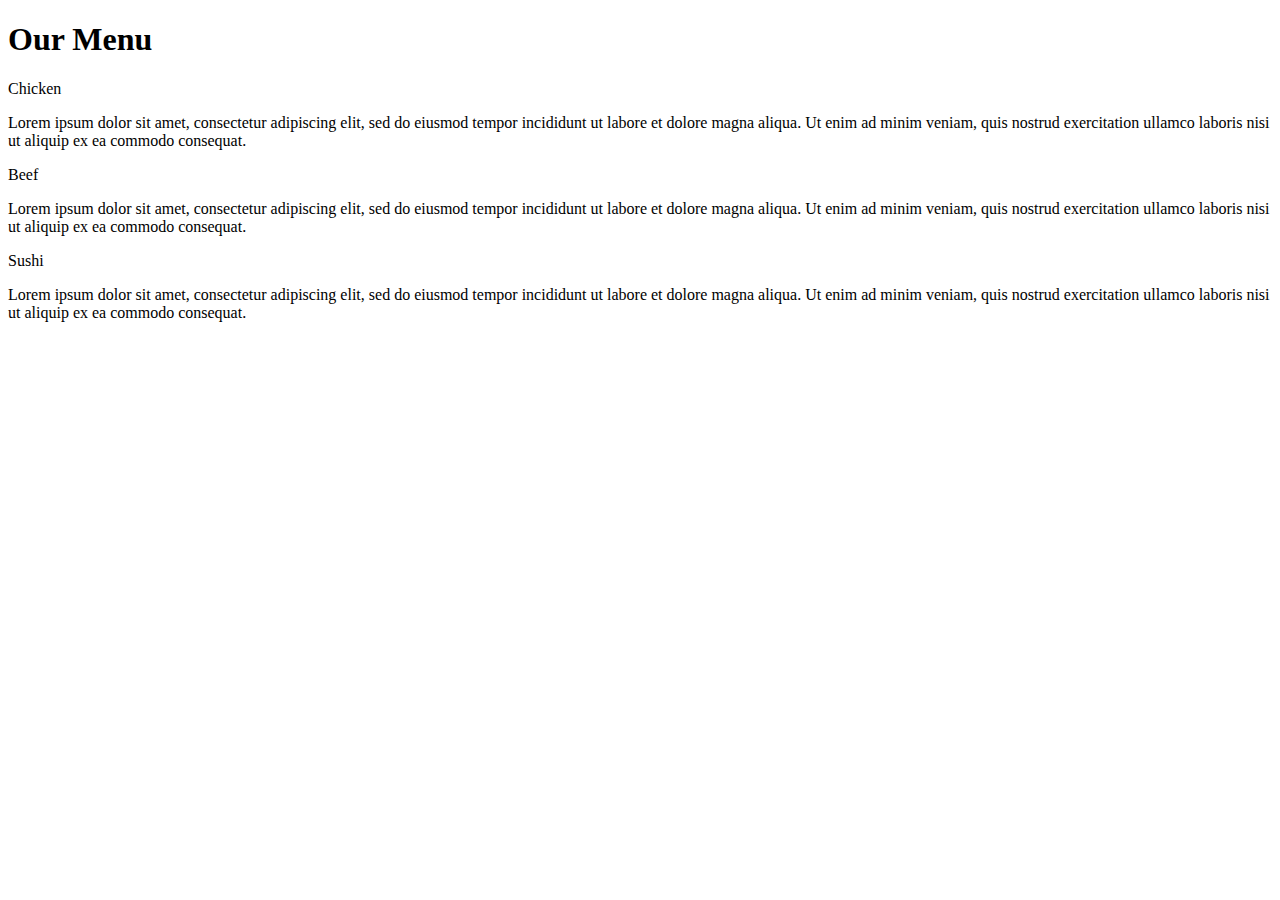
==== mod2-solution/index.html @ 62d357d5 "assinment2" ====
<!DOCTYPE html>
<html>
<head>
	<meta charset="utf-8">
	<meta name="viewport" content="width=device-width, initial-scale=1">
	<title>
		Assignment Solution for Module 2
	</title>
	<link rel="stylesheet" href="/css/cssfile.css">
</head>
<body>
<h1>Our Menu</h1>
<div class="row">
	<article class="col-lg-3 col-md-6 col-s-12">
            <header id="t1">Chicken</header>
			<p id = "p1">
			Lorem ipsum dolor sit amet, consectetur adipiscing elit, sed do eiusmod tempor incididunt ut labore et dolore magna aliqua. Ut enim ad minim veniam, quis nostrud exercitation ullamco laboris nisi ut aliquip ex ea commodo consequat.</p>
		</article>
		<article class="col-lg-3 col-md-6 col-s-12">
			<header id = "t2">Beef</header>
			<p id = "p2">
			Lorem ipsum dolor sit amet, consectetur adipiscing elit, sed do eiusmod tempor incididunt ut labore et dolore magna aliqua. Ut enim ad minim veniam, quis nostrud exercitation ullamco laboris nisi ut aliquip ex ea commodo consequat.</p>
		</article>
		<article class="col-lg-3 col-md-6 col-s-12">
			<header  id = "t3">Sushi</header>
			<p id = "p3">
			Lorem ipsum dolor sit amet, consectetur adipiscing elit, sed do eiusmod tempor incididunt ut labore et dolore magna aliqua. Ut enim ad minim veniam, quis nostrud exercitation ullamco laboris nisi ut aliquip ex ea commodo consequat.</p>
		</article>
</div>

</body>
</html>
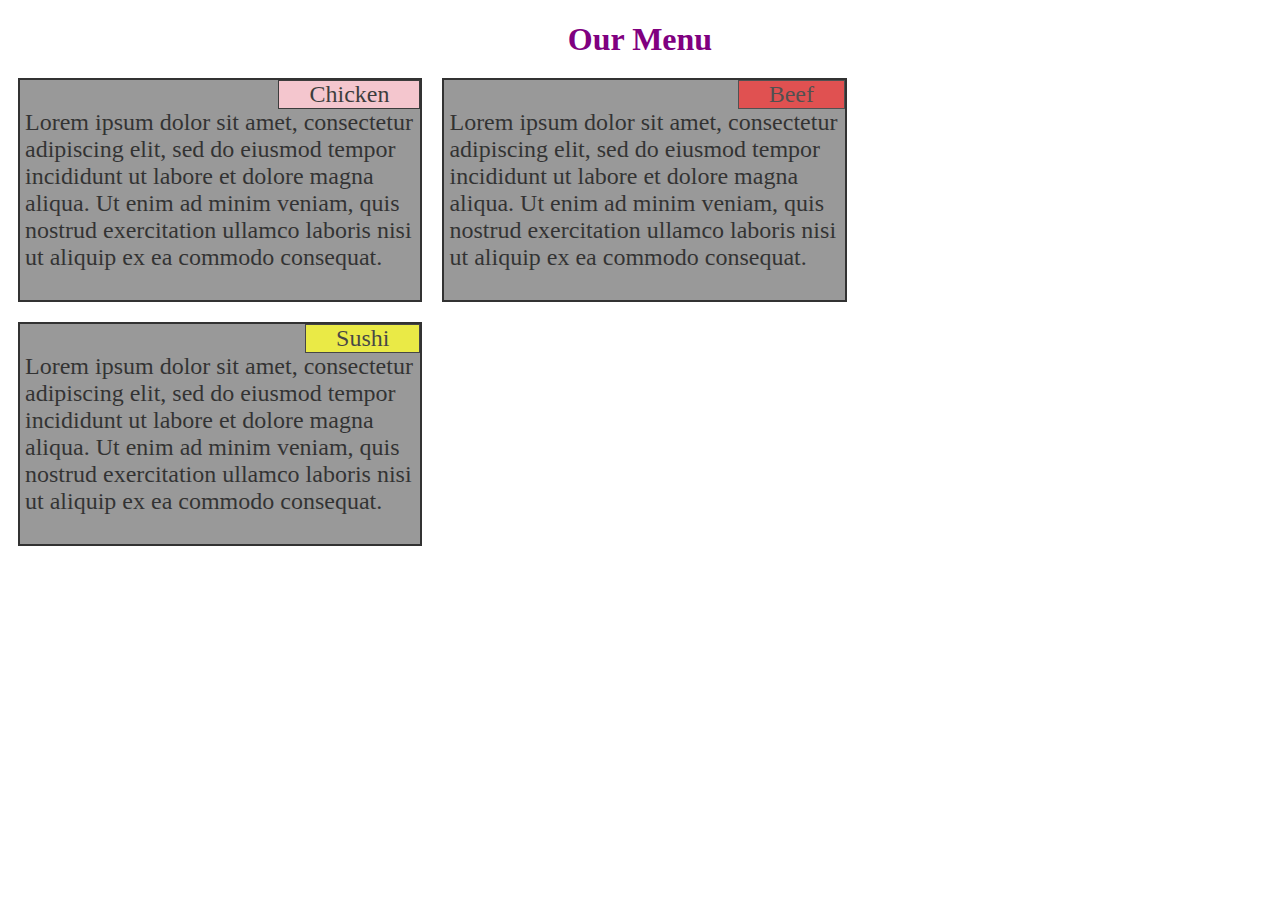
==== commit a459619e: "other fixes to assignment2" ====
--- a/mod2-solution/index.html
+++ b/mod2-solution/index.html
@@ -6,7 +6,7 @@
 	<title>
 		Assignment Solution for Module 2
 	</title>
-	<link rel="stylesheet" href="/css/cssfile.css">
+	<link rel="stylesheet" href="css/cssfile.css">
 </head>
 <body>
 <h1>Our Menu</h1>
--- a/mod2-solution/css/cssfile.css
+++ b/mod2-solution/css/cssfile.css
@@ -0,0 +1,220 @@
+* {
+	box-sizing: border-box;
+}
+h1{
+  text-align: center;
+	font: Helvetica;
+	color: purple;
+	margin-bottom: 10px;
+
+}
+
+.row{
+  width: 100%;
+  position: relative;
+}
+article {
+  width: 33.3%;
+  background-color: gray;
+  font-size: 24px;
+  color: black;
+  opacity: .8; 
+  border: 2px solid black;
+  overflow: auto;
+  display: block;
+  position: relative;
+  margin: 10px;
+}
+p{
+  padding: 5px;
+}
+#t1{
+  float: right;
+  text-align: center;
+  padding: 0px 30px 0px 30px;
+  border: 1px solid black;
+  background-color: pink;
+  opacity: .9;
+  
+}
+#t2{
+  float: right;
+  text-align: center;
+  padding: 0px 30px 0px 30px;
+  border: 1px solid black;
+  background-color: red;
+  opacity: .7;
+}
+#t3{
+  float: right;
+  text-align: center;
+  padding: 0px 30px 0px 30px;
+  border: 1px solid black;
+  background-color: yellow;
+  opacity: .8;
+}
+
+@media (min-width: 992px){
+  .row article:nth-child(1){
+    width: 32%;
+    position: relative;
+  }
+  .row article:nth-child(2){
+    width: 32%;
+    position: relative;
+  }
+  .row article:nth-child(3){
+    width: 32%;
+    position: relative;
+  }
+  .col-lg-1, .col-lg-2, .col-lg-3, .col-lg-4, .col-lg-5, .col-lg-6, .col-lg-7, .col-lg-8, .col-lg-9, .col-lg-10, .col-lg-11, .col-lg-12 {
+    float: left;
+    position: relative;
+  }
+  .col-lg-1 {
+    width: 8.33%;
+  }
+  .col-lg-2 {
+    width: 16.66%;
+  }
+  .col-lg-3 {
+    width: 25%;
+  }
+  .col-lg-4 {
+    width: 33.33%;
+  }
+  .col-lg-5 {
+    width: 41.66%;
+  }
+  .col-lg-6 {
+    width: 50%;
+  }
+  .col-lg-7 {
+    width: 58.33%;
+  }
+  .col-lg-8 {
+    width: 66.66%;
+  }
+  .col-lg-9 {
+    width: 74.99%;
+  }
+  .col-lg-10 {
+    width: 83.33%;
+  }
+  .col-lg-11 {
+    width: 91.66%;
+  }
+  .col-lg-12 {
+    width: 100%;
+  }
+}
+
+@media (min-width: 768px) and (max-width: 991px) {
+  .row article:nth-child(1){
+    width: 47.5%;
+    position: relative;
+  }
+  .row article:nth-child(2){
+    width: 47.5%;
+    position: relative;
+  }
+  .row article:nth-child(3){
+    width: 98%;
+    position: relative;
+  }
+  
+  .col-md-1, .col-md-2, .col-md-3, .col-md-4, .col-md-5, .col-md-6, .col-md-7, .col-md-8, .col-md-9, .col-md-10, .col-md-11, .col-md-12 {
+    float: left;
+    position: relative;
+  }
+  .col-md-1 {
+    width: 8.33%;
+  }
+  .col-md-2 {
+    width: 16.66%;
+  }
+  .col-md-3 {
+    width: 25%;
+  }
+  .col-md-4 {
+    width: 33.33%;
+  }
+  .col-md-5 {
+    width: 41.66%;
+  }
+  .col-md-6 {
+    width: 50%;
+  }
+  .col-md-7 {
+    width: 58.33%;
+  }
+  .col-md-8 {
+    width: 66.66%;
+  }
+  .col-md-9 {
+    width: 74.99%;
+  }
+  .col-md-10 {
+    width: 83.33%;
+  }
+  .col-md-11 {
+    width: 91.66%;
+  }
+  .col-md-12 {
+    width: 100%;
+  }
+}
+@media (max-width: 767px) {
+  .row article:nth-child(1){
+    width: 97%;
+    position: relative;
+  }
+  .row article:nth-child(2){
+    width: 97%;
+    position: relative;
+  }
+  .row article:nth-child(3){
+    width: 97%;
+    position: relative;
+  }
+  .col-s-1, .col-s-2, .col-s-3, .col-s-4, .col-s-5, .col-s-6, .col-s-7, .col-s-8, .col-s-9, .col-s-10, .col-s-11, .col-s-12 {
+    float: left;
+    position: relative;
+  }
+  .col-s-1 {
+    width: 8.33%;
+  }
+  .col-s-2 {
+    width: 16.66%;
+  }
+  .col-s-3 {
+    width: 25%;
+  }
+  .col-s-4 {
+    width: 33.33%;
+  }
+  .col-s-5 {
+    width: 41.66%;
+  }
+  .col-s-6 {
+    width: 50%;
+  }
+  .col-s-7 {
+    width: 58.33%;
+  }
+  .col-s-8 {
+    width: 66.66%;
+  }
+  .col-s-9 {
+    width: 74.99%;
+  }
+  .col-s-10 {
+    width: 83.33%;
+  }
+  .col-s-11 {
+    width: 91.66%;
+  }
+  .col-s-12 {
+    width: 100%;
+  }
+}